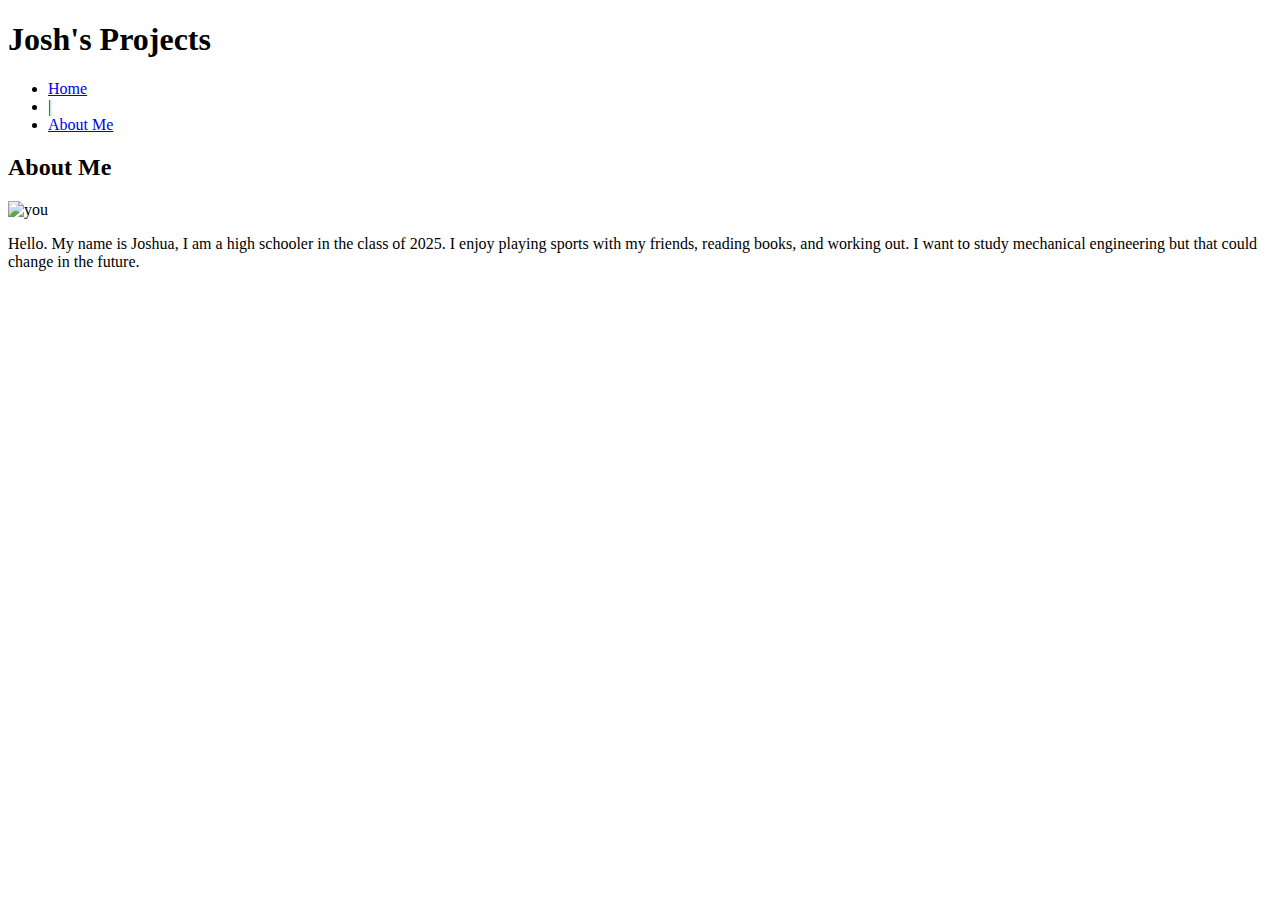
==== index.html @ 80a67893 "Create index.html" ====
<!DOCTYPE html>
<html lang="en">
  <head>
    <meta charset="UTF-8" />
    <meta name="viewport" content="width=device-width, initial-scale=1.0" />
    <meta http-equiv="X-UA-Compatible" content="ie=edge" />
    <title>"Josh's Projects"</title>
    <link rel="stylesheet" href="reset.css" />
    <link rel="stylesheet" href="styles.css" />
  </head>
  <body>
    <header>
      <h1>Josh's Projects</h1>
      <nav>
        <ul>
          <li><a href="index.html">Home</a></li>
          <li>|</li>
          <li><a href="aboutme.html">About Me</a></li>
        </ul>
      </nav>
    </header>
    <div id="aboutme">
      <h2>About Me</h2>
      <img src="img/jellyfish.png" alt="you" />
      <p>
        Hello. My name is Joshua, I am a high schooler in the class of 2025. I
        enjoy playing sports with my friends, reading books, and working out. I
        want to study mechanical engineering but that could change in the
        future.
      </p>
    </div>
  </body>
</html>
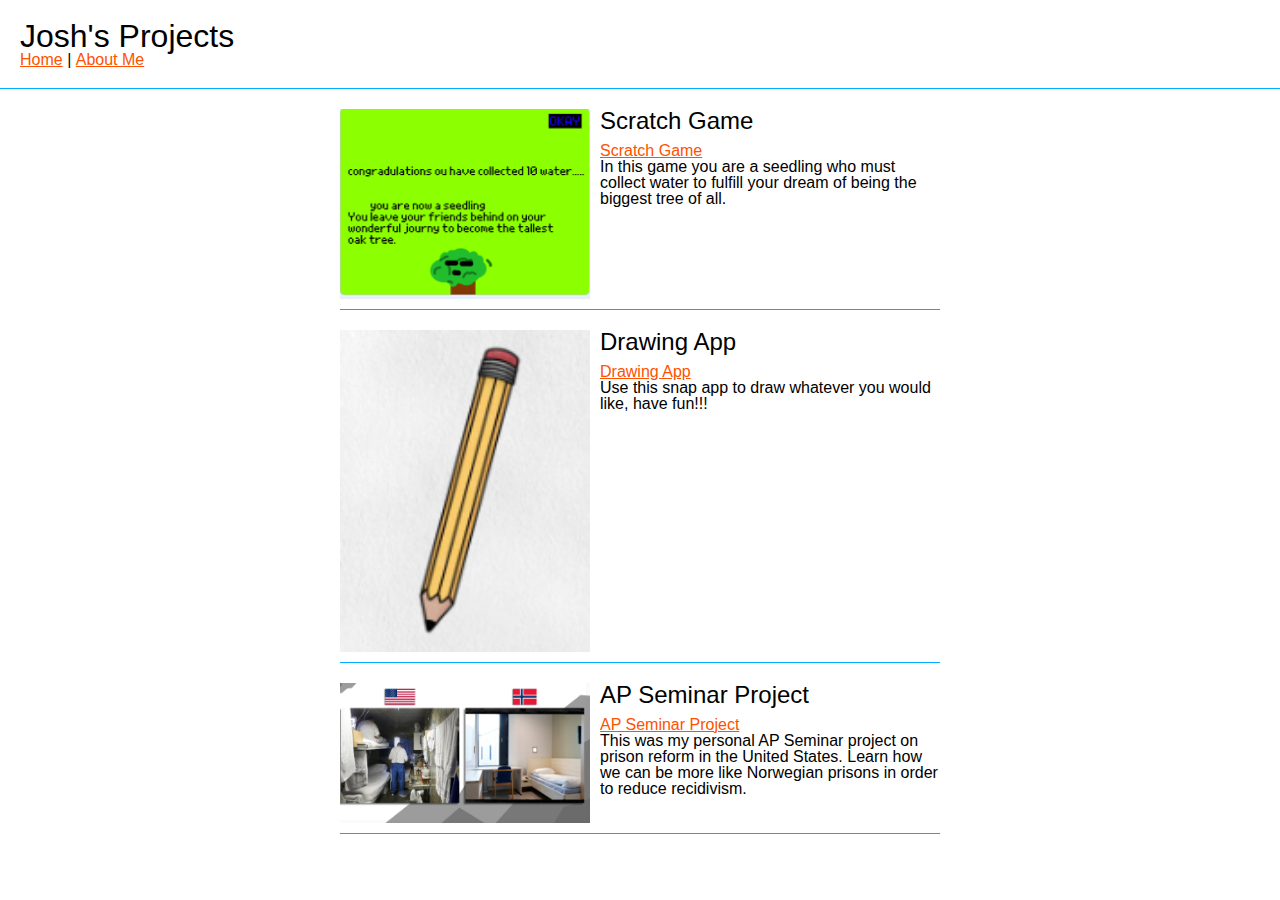
==== commit afc06f0b: "Update index.html" ====
--- a/index.html
+++ b/index.html
@@ -19,15 +19,50 @@
         </ul>
       </nav>
     </header>
-    <div id="aboutme">
-      <h2>About Me</h2>
-      <img src="img/jellyfish.png" alt="you" />
-      <p>
-        Hello. My name is Joshua, I am a high schooler in the class of 2025. I
-        enjoy playing sports with my friends, reading books, and working out. I
-        want to study mechanical engineering but that could change in the
-        future.
-      </p>
+    <div id="project-container">
+      <!-- start of project template -->
+      <div class="project">
+        <img src="img/scratchgame.png" alt="Scratch Game" />
+        <h2>Scratch Game</h2>
+        <p>
+          <a href="https://scratch.mit.edu/projects/1058381089">Scratch Game</a>
+        </p>
+        <p>
+          In this game you are a seedling who must collect water to fulfill your
+          dream of being the biggest tree of all.
+        </p>
+        <div class="clear"></div>
+      </div>
+      <!-- end of project template -->
+      <div class="project">
+        <img src="img/pencil.png" alt="Drawing App" />
+        <h2>Drawing App</h2>
+        <p>
+          <a
+            href="https://snap.berkeley.edu/snap/snap.html#present:Username=atreiuj&ProjectName=Drawing%20App%20V1%20Oliver%20and%20Josh"
+            >Drawing App</a
+          >
+        </p>
+        <p>Use this snap app to draw whatever you would like, have fun!!!</p>
+        <div class="clear"></div>
+      </div>
+      <div class="project">
+        <img src="img/seminar.png" alt="AP Seminar project" />
+        <h2>AP Seminar Project</h2>
+        <p>
+          <a
+            href="https://docs.google.com/presentation/d/1oliGh_hTORUdoDffBZMA3dPhqb-DluPUT9L3I94Y810/edit#slide=id.p"
+            >AP Seminar Project</a
+          >
+        </p>
+        <p>
+          This was my personal AP Seminar project on prison reform in the United
+          States. Learn how we can be more like Norwegian prisons in order to
+          reduce recidivism.
+        </p>
+        <div class="clear"></div>
+      </div>
     </div>
   </body>
 </html>
+
--- a/styles.css
+++ b/styles.css
@@ -0,0 +1,46 @@
+body {
+  font-family: sans-serif;
+}
+a {
+  color: rgb(255, 81, 0);
+}
+a:hover {
+  color: #00aeff;
+}
+header {
+  margin-bottom: 20px;
+  padding: 20px;
+  border-bottom: 1px solid rgb(0, 174, 255);
+}
+header h1 {
+  font-size: 2em;
+}
+header nav ul li {
+  display: inline;
+}
+.clear {
+  clear: both;
+}
+#project-container,
+#aboutme {
+  margin: 0 auto; /* centers projects div */
+  width: 90%; /* adds space on either side */
+  max-width: 600px; /* keeps div from getting too wide */
+}
+.project {
+  margin-bottom: 20px;
+  /*padding-bottom: 10px; */
+  border-bottom: 1px solid rgb(0, 174, 255);
+}
+.project img,
+#about me {
+  width: 250px;
+  float: left;
+  margin-right: 10px;
+  margin-bottom: 10px;
+}
+.project h2,
+#aboutme h2 {
+  font-size: 1.5em;
+  margin-bottom: 10px;
+}
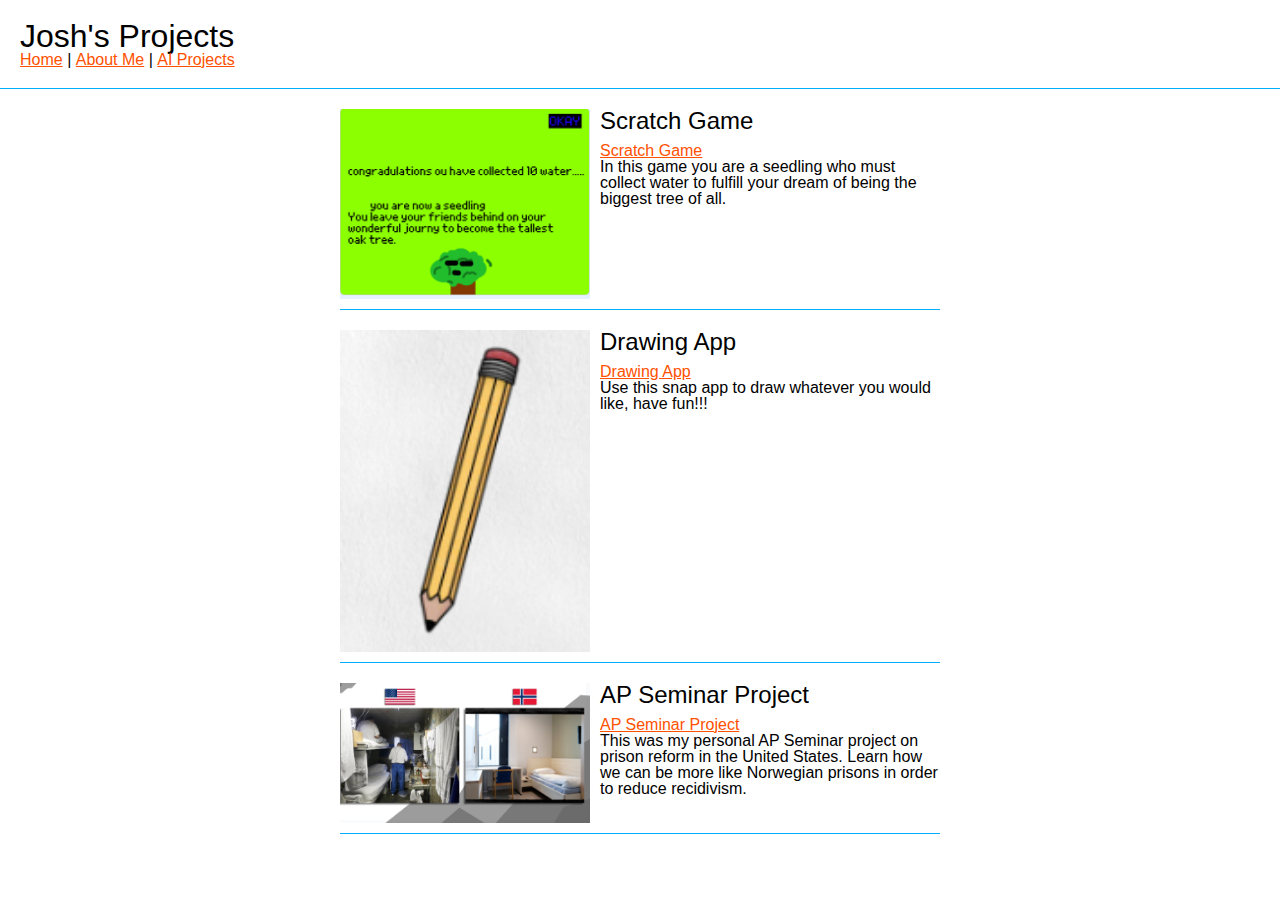
==== commit 9eb7b706: "Update index.html" ====
--- a/index.html
+++ b/index.html
@@ -1,6 +1,7 @@
 <!DOCTYPE html>
 <html lang="en">
   <head>
+    <link rel="shortcut icon" href="favicon.ico" type="image/x-icon">
     <meta charset="UTF-8" />
     <meta name="viewport" content="width=device-width, initial-scale=1.0" />
     <meta http-equiv="X-UA-Compatible" content="ie=edge" />
@@ -16,6 +17,8 @@
           <li><a href="index.html">Home</a></li>
           <li>|</li>
           <li><a href="aboutme.html">About Me</a></li>
+          <li>|</li>
+          <li><a href="ai.html">AI Projects</a></li>
         </ul>
       </nav>
     </header>
